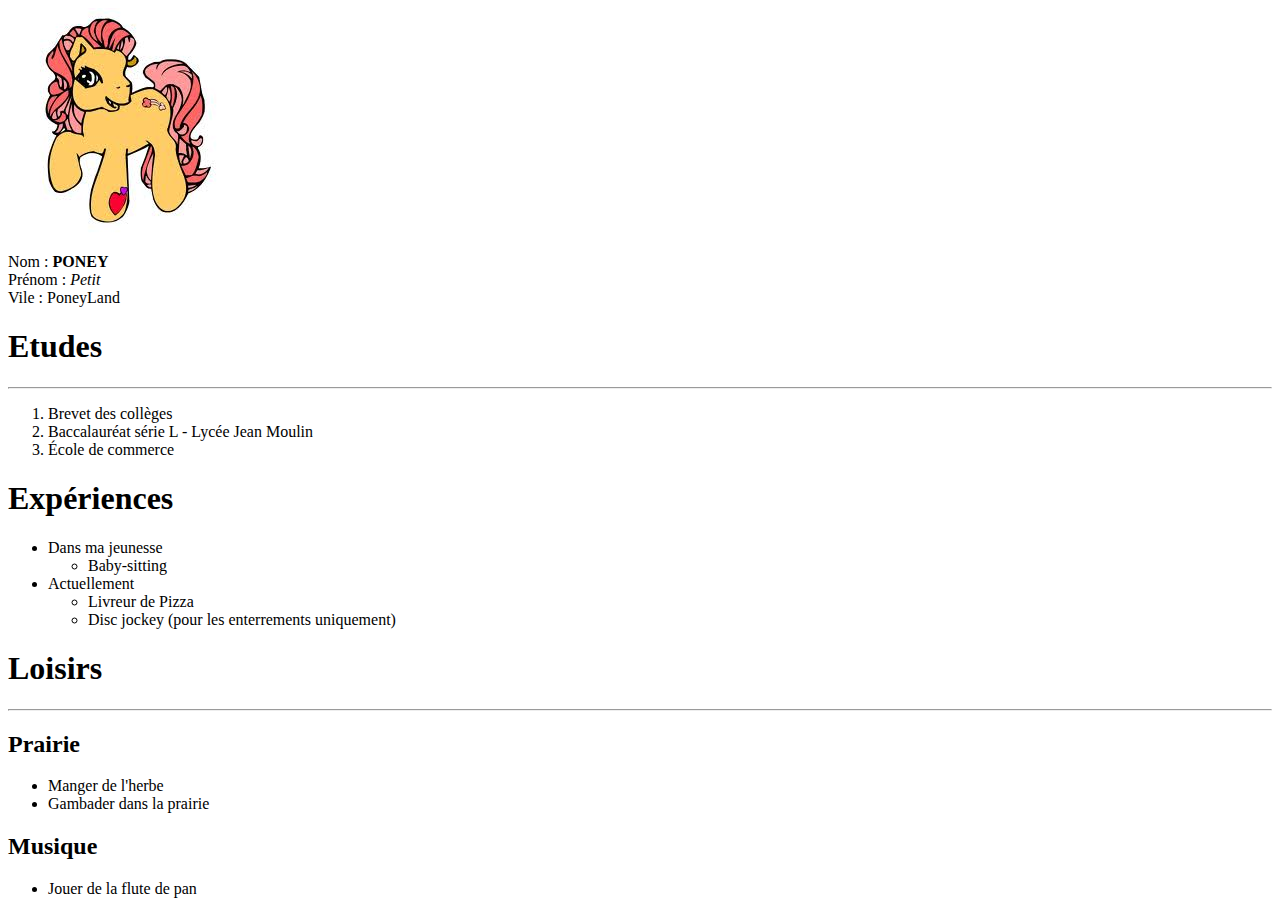
==== html/tp1.html @ e8a2fe92 "k" ====
<!DOCTYPE html>
<html lang="en">

<head>
    <meta charset="UTF-8">
    <meta http-equiv="X-UA-Compatible" content="IE=edge">
    <meta name="viewport" content="width=device-width, initial-scale=1.0">



</head>

<body>
    <img src="/img/poney.jpg" alt="Ceci est un poney">

    <p>Nom : <strong>PONEY</strong>
        <br> Prénom : <em>Petit</em>
        <br> Vile : PoneyLand</p>

    <h1>Etudes</h1>
    <hr>
    <ol>
        <li>Brevet des collèges</li>
        <li>Baccalauréat série L - Lycée Jean Moulin</li>
        <li>École de commerce</li>
    </ol>
    <h1>Expériences</h1>
    <ul>
        <li>Dans ma jeunesse
            <ul>
                <li>Baby-sitting</li>
            </ul>
        </li>
        <li>Actuellement
            <ul>
                <li>Livreur de Pizza</li>
                <li>Disc jockey (pour les enterrements uniquement)</li>
            </ul>
        </li>
    </ul>
    <h1>Loisirs</h1>
    <hr>
    <h2>Prairie</h2>
    <ul>
        <li>Manger de l'herbe</li>
        <li>Gambader dans la prairie</li>
    </ul>
    <h2>Musique</h2>
    <ul>
        <li>Jouer de la flute de pan</li>
    </ul>
</body>

</html>
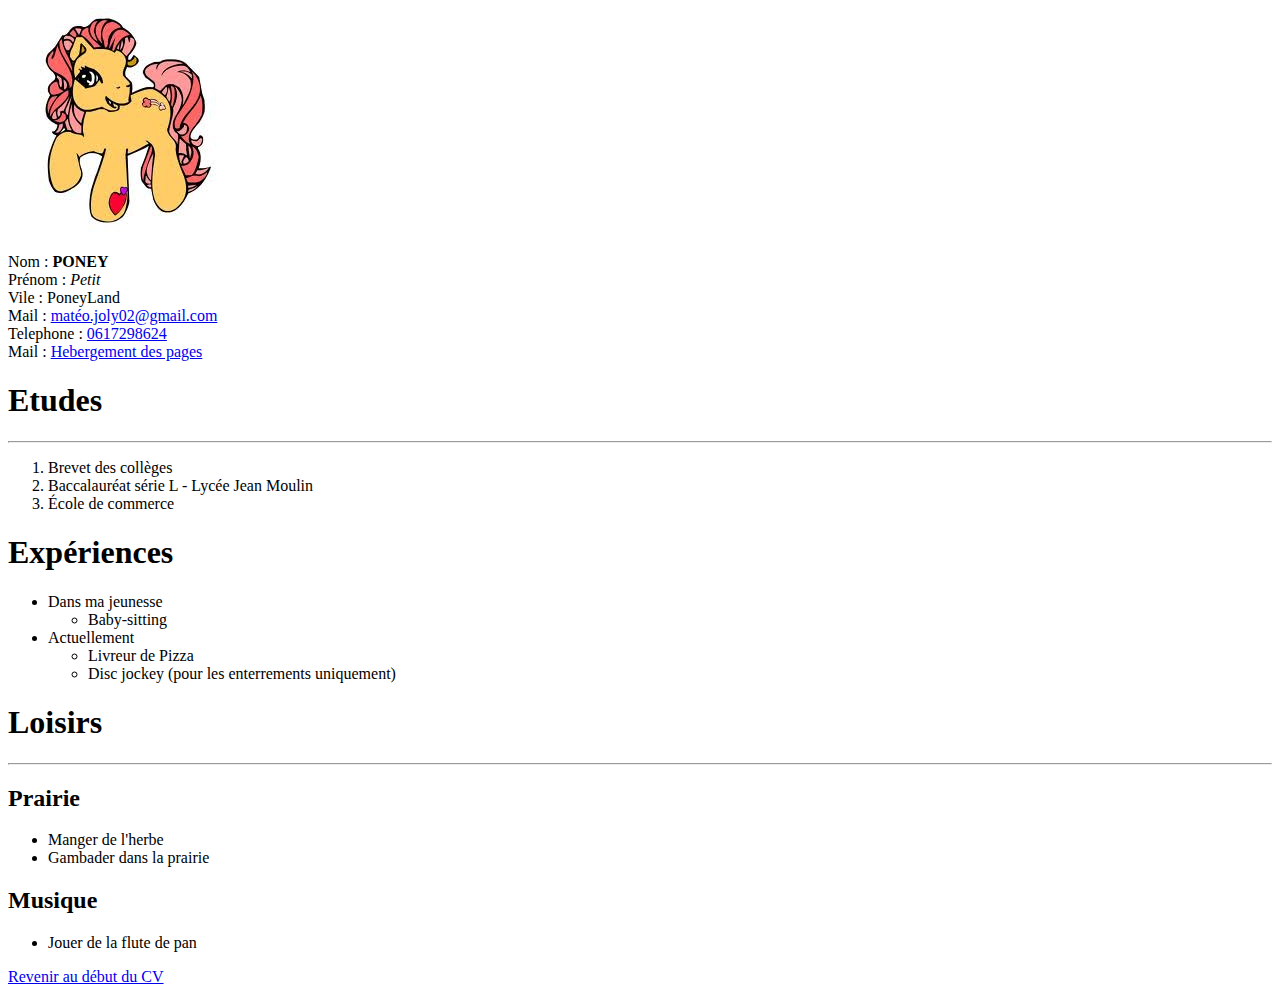
==== commit b6181a06: "Update tp1.html" ====
--- a/html/tp1.html
+++ b/html/tp1.html
@@ -5,17 +5,24 @@
     <meta charset="UTF-8">
     <meta http-equiv="X-UA-Compatible" content="IE=edge">
     <meta name="viewport" content="width=device-width, initial-scale=1.0">
-
+    <meta name="author"content="Prenom␣NOM"/>
+    <meta name="robots"content="index"/>
+    <meta name="keywords"content="poney,␣petit,␣rainbow"/>
+    <link rel="shortcut␣icon"type="image/x−icon"href="/img/poney.ico"/>
+    <title>Document</title>
 
 
 </head>
 
 <body>
-    <img src="/img/poney.jpg" alt="Ceci est un poney">
+    <a id="haut" href="#"><img src="/img/poney.jpg" alt="Ceci est un poney"></a>
 
     <p>Nom : <strong>PONEY</strong>
         <br> Prénom : <em>Petit</em>
-        <br> Vile : PoneyLand</p>
+        <br> Vile : PoneyLand
+        <br>Mail : <a href="mailto:matéo.joly02@gmail.com">matéo.joly02@gmail.com</a>
+        <br>Telephone : <a href="tel:+33617298624">0617298624</a>
+        <br>Mail : <a href="https://stidweb.netlify.app/" target="_blank">Hebergement des pages</a></p>
 
     <h1>Etudes</h1>
     <hr>
@@ -49,6 +56,8 @@
     <ul>
         <li>Jouer de la flute de pan</li>
     </ul>
+
+    <a href="#haut">Revenir au début du CV</a>
 </body>
 
-</html>+</html>
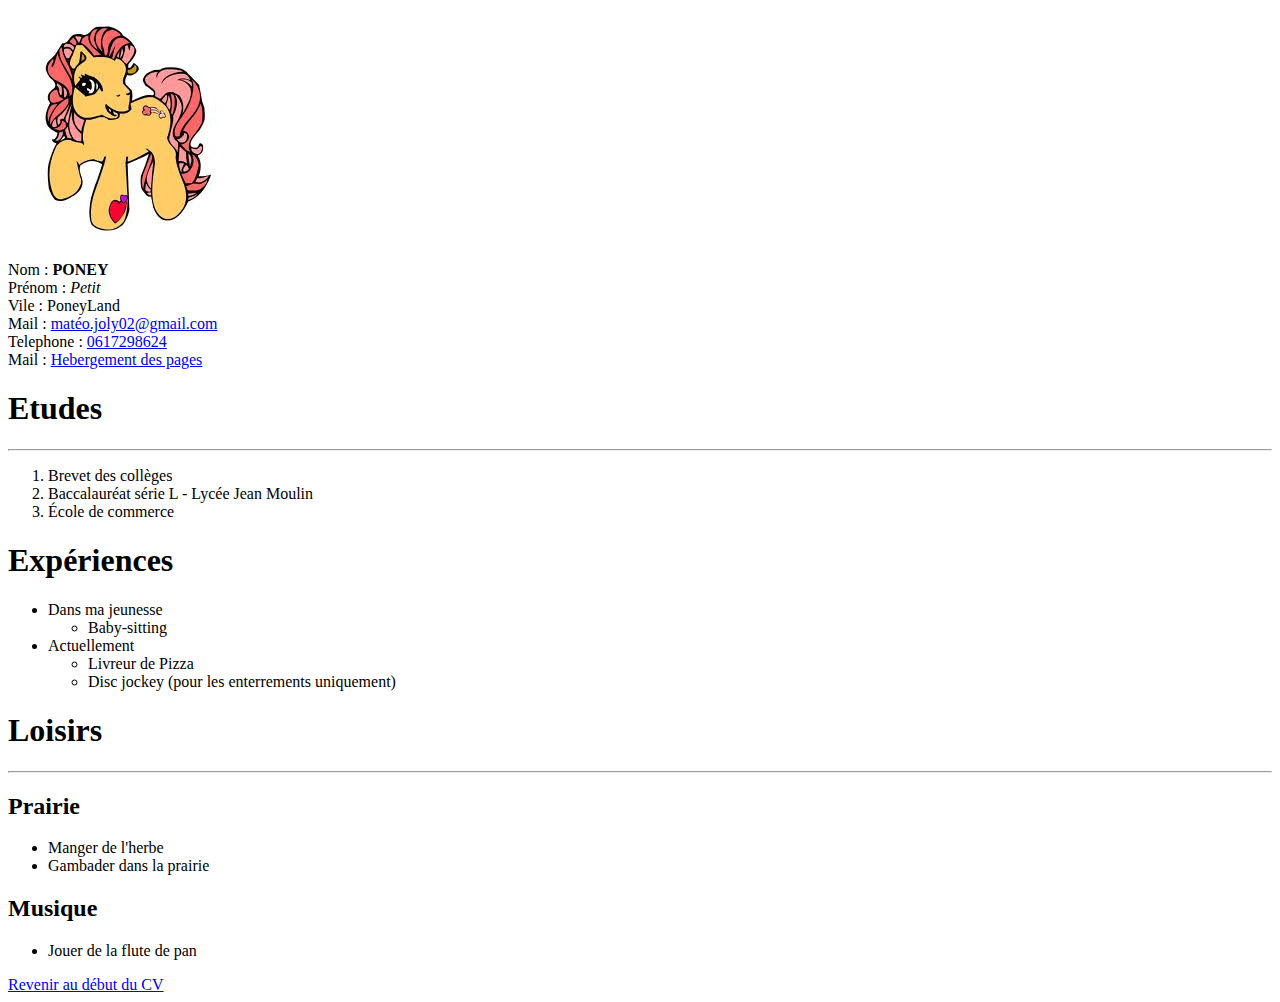
==== commit a4ada614: "Update tp1.html" ====
--- a/html/tp1.html
+++ b/html/tp1.html
@@ -1,28 +1,26 @@
 <!DOCTYPE html>
-<html lang="en">
+<html lang="fr">
 
 <head>
     <meta charset="UTF-8">
-    <meta http-equiv="X-UA-Compatible" content="IE=edge">
     <meta name="viewport" content="width=device-width, initial-scale=1.0">
-    <meta name="author"content="Prenom␣NOM"/>
-    <meta name="robots"content="index"/>
-    <meta name="keywords"content="poney,␣petit,␣rainbow"/>
-    <link rel="shortcut␣icon"type="image/x−icon"href="/img/poney.ico"/>
+    <meta name="author" content="Prenom␣NOM">
+    <meta name="robots" content="index">
+    <meta name="keywords" content="poney,petit,rainbow">
+    <link rel="shortcut icon" type="image/x-icon" href="/img/poney.ico">
     <title>Document</title>
-
-
 </head>
 
 <body>
-    <a id="haut" href="#"><img src="/img/poney.jpg" alt="Ceci est un poney"></a>
+    <p><a id="haut" href="#"><img src="/img/poney.jpg" alt="Ceci est un poney"></a></p>
 
     <p>Nom : <strong>PONEY</strong>
         <br> Prénom : <em>Petit</em>
         <br> Vile : PoneyLand
         <br>Mail : <a href="mailto:matéo.joly02@gmail.com">matéo.joly02@gmail.com</a>
         <br>Telephone : <a href="tel:+33617298624">0617298624</a>
-        <br>Mail : <a href="https://stidweb.netlify.app/" target="_blank">Hebergement des pages</a></p>
+        <br>Mail : <a href="https://stidweb.netlify.app/" target="_blank">Hebergement des pages</a>
+    </p>
 
     <h1>Etudes</h1>
     <hr>
